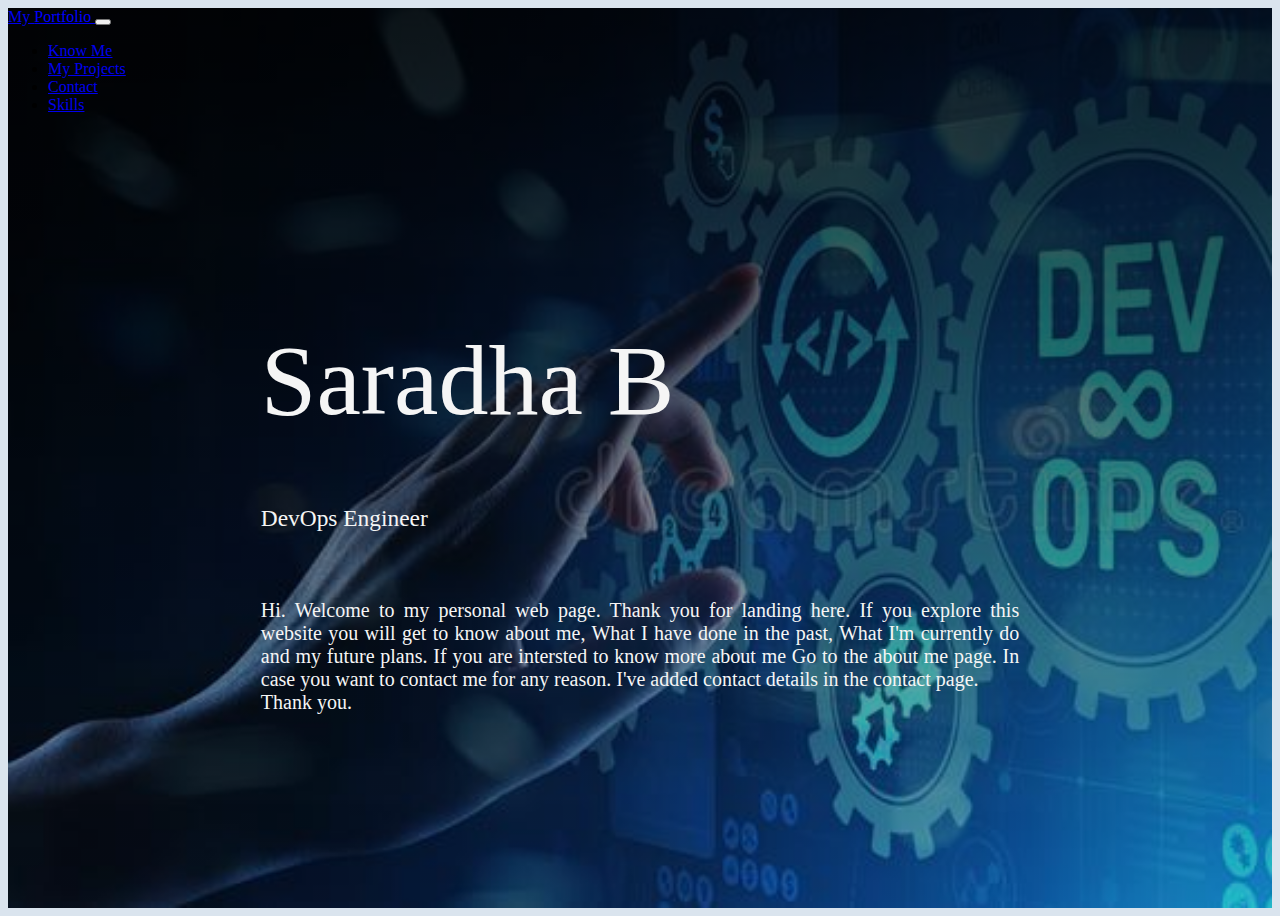
==== index.html @ b4f13501 "updated my-website" ====
<!doctype html>
<html lang="en">
  <head>
    <!-- Required meta tags -->
    <meta charset="utf-8">
    <meta name="viewport" content="width=device-width, initial-scale=1">

    <!-- Bootstrap CSS -->
    <link href="https://cdn.jsdelivr.net/npm/bootstrap@5.0.2/dist/css/bootstrap.min.css" rel="stylesheet" integrity="sha384-EVSTQN3/azprG1Anm3QDgpJLIm9Nao0Yz1ztcQTwFspd3yD65VohhpuuCOmLASjC" crossorigin="anonymous">


    <link href="./styles/style.css" rel="stylesheet">


    <title>Saradha B</title>
  </head>
  <body>    



    <section class="home">


      <nav class="navbar navbar-expand-lg navbar-dark bg-dark">
        <div class="container-fluid">
          <a class="navbar-brand active" href="index.html">My <span style="color: blue;"> Portfolio </span> </a>
          <button class="navbar-toggler" type="button" data-bs-toggle="collapse" data-bs-target="#navbarSupportedContent" aria-controls="navbarSupportedContent" aria-expanded="false" aria-label="Toggle navigation">
            <span class="navbar-toggler-icon"></span>
          </button>
          <div class="collapse navbar-collapse" id="navbarSupportedContent">
            <ul class="navbar-nav me-auto mb-2 mb-lg-0">
              <li class="nav-item">
                <a class="nav-link" aria-current="page" href="about.html">Know Me</a>
              </li>
              <li class="nav-item">
                <a class="nav-link" href="projects.html">My Projects</a>
              </li>
              <li class="nav-item">
                <a class="nav-link" href="contact.html">Contact</a>
              </li>
              <li class="nav-item">
                <a class="nav-link" href="skills.html">Skills</a>
              </li>
            </ul>
          </div>
        </div>
      </nav>


      <div class="intro">
        <h1 class="name">Saradha B</h1>
        <h3 style="font-weight: 300;" >DevOps Engineer</h3>
        <br>

        <p>
          Hi. Welcome to my personal web page. Thank you for landing here. If you explore this website
          you will get to know about me, What I have done in the past, What I'm currently do and my future plans. 
          If you are intersted to know more about me Go to the about me page.
          In case you want to contact me for any reason. I've added contact details in the contact page.
          <br>
          <b>Thank you.</b>
        </p>

      </section>



    <!-- Option 1: Bootstrap Bundle with Popper -->
    <script src="https://cdn.jsdelivr.net/npm/bootstrap@5.0.2/dist/js/bootstrap.bundle.min.js" integrity="sha384-MrcW6ZMFYlzcLA8Nl+NtUVF0sA7MsXsP1UyJoMp4YLEuNSfAP+JcXn/tWtIaxVXM" crossorigin="anonymous"></script>

    <!-- Option 2: Separate Popper and Bootstrap JS -->
    <!--
    <script src="https://cdn.jsdelivr.net/npm/@popperjs/core@2.9.2/dist/umd/popper.min.js" integrity="sha384-IQsoLXl5PILFhosVNubq5LC7Qb9DXgDA9i+tQ8Zj3iwWAwPtgFTxbJ8NT4GN1R8p" crossorigin="anonymous"></script>
    <script src="https://cdn.jsdelivr.net/npm/bootstrap@5.0.2/dist/js/bootstrap.min.js" integrity="sha384-cVKIPhGWiC2Al4u+LWgxfKTRIcfu0JTxR+EQDz/bgldoEyl4H0zUF0QKbrJ0EcQF" crossorigin="anonymous"></script>
    -->
  </body>
</html>
---- styles/style.css ----
body{
    background-color: #dae4ee;
}

.home{
    height: 100vh;
    background: linear-gradient(
        rgba(0,0,0,0.8), 
        rgba(0,0,0,0.2)),
        url('../imgs/bg.jpg');
    background-size: cover;
    img {
        width: 100%;
        height: auto;
    }

}

.intro{
    color: whitesmoke;
    padding: 10% 20%;
    text-align: justify;
    font-size: 20px;
    font-weight: 200;
}

.name{
    font-size: 5em;
    font-weight: 500;
}
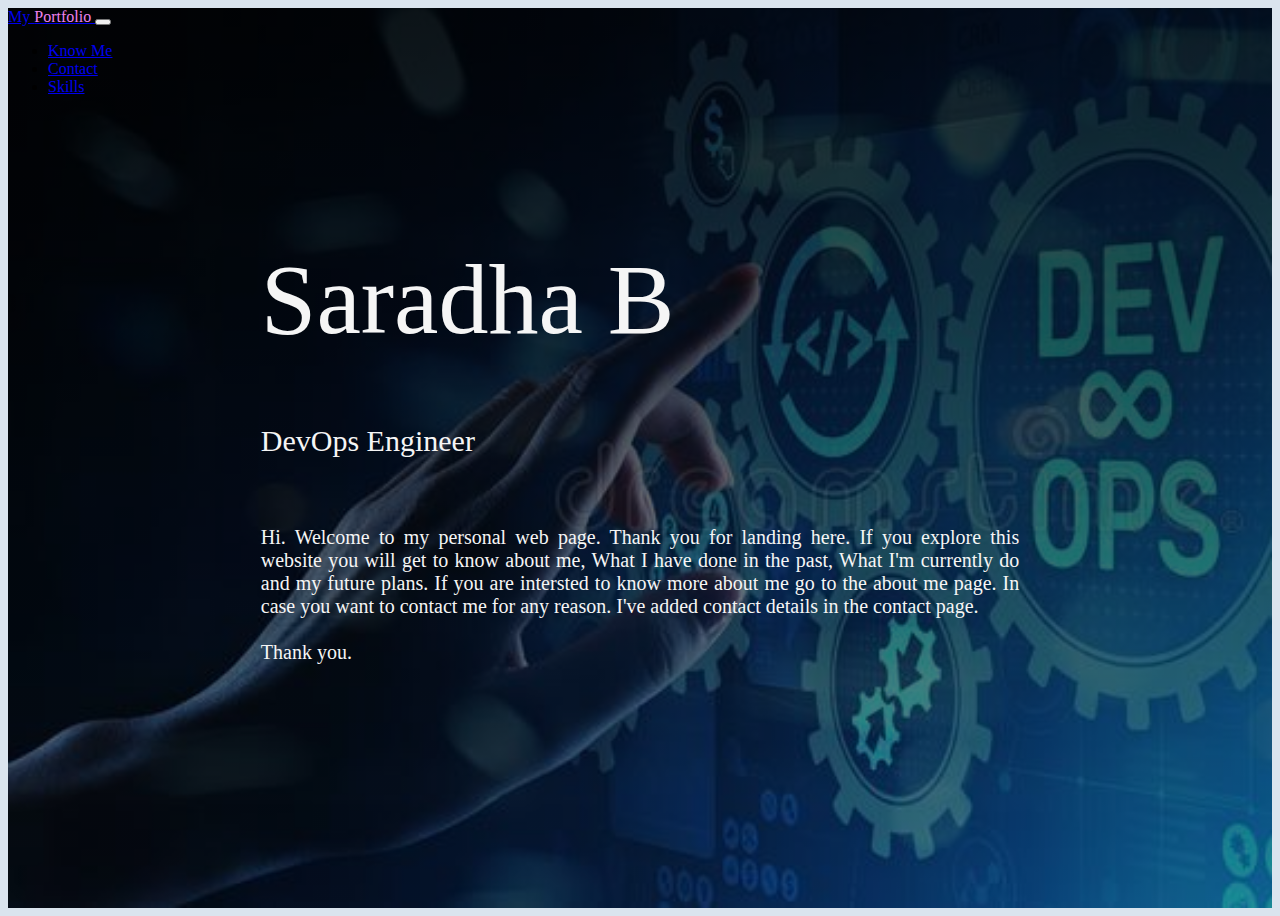
==== commit ac845f7b: "improvement my-website" ====
--- a/index.html
+++ b/index.html
@@ -23,7 +23,7 @@
 
       <nav class="navbar navbar-expand-lg navbar-dark bg-dark">
         <div class="container-fluid">
-          <a class="navbar-brand active" href="index.html">My <span style="color: blue;"> Portfolio </span> </a>
+          <a class="navbar-brand active" href="index.html">My <span style="color: violet;"> Portfolio </span> </a>
           <button class="navbar-toggler" type="button" data-bs-toggle="collapse" data-bs-target="#navbarSupportedContent" aria-controls="navbarSupportedContent" aria-expanded="false" aria-label="Toggle navigation">
             <span class="navbar-toggler-icon"></span>
           </button>
@@ -32,9 +32,7 @@
               <li class="nav-item">
                 <a class="nav-link" aria-current="page" href="about.html">Know Me</a>
               </li>
-              <li class="nav-item">
-                <a class="nav-link" href="projects.html">My Projects</a>
-              </li>
+            
               <li class="nav-item">
                 <a class="nav-link" href="contact.html">Contact</a>
               </li>
@@ -49,18 +47,22 @@
 
       <div class="intro">
         <h1 class="name">Saradha B</h1>
-        <h3 style="font-weight: 300;" >DevOps Engineer</h3>
+        <h2 style="font-weight: 300;" >DevOps Engineer</h2>
         <br>
 
         <p>
           Hi. Welcome to my personal web page. Thank you for landing here. If you explore this website
           you will get to know about me, What I have done in the past, What I'm currently do and my future plans. 
-          If you are intersted to know more about me Go to the about me page.
+          If you are intersted to know more about me go to the about me page.
           In case you want to contact me for any reason. I've added contact details in the contact page.
           <br>
+          <br>
+        
           <b>Thank you.</b>
+        
         </p>
 
+      
       </section>
 
 
--- a/styles/style.css
+++ b/styles/style.css
@@ -6,22 +6,18 @@
     height: 100vh;
     background: linear-gradient(
         rgba(0,0,0,0.8), 
-        rgba(0,0,0,0.2)),
+        rgba(0,0,0,0.4)),
         url('../imgs/bg.jpg');
     background-size: cover;
-    img {
-        width: 100%;
-        height: auto;
-    }
 
 }
 
 .intro{
     color: whitesmoke;
-    padding: 10% 20%;
+    padding: 5% 20%;
     text-align: justify;
     font-size: 20px;
-    font-weight: 200;
+    font-weight: 300;
 }
 
 .name{
